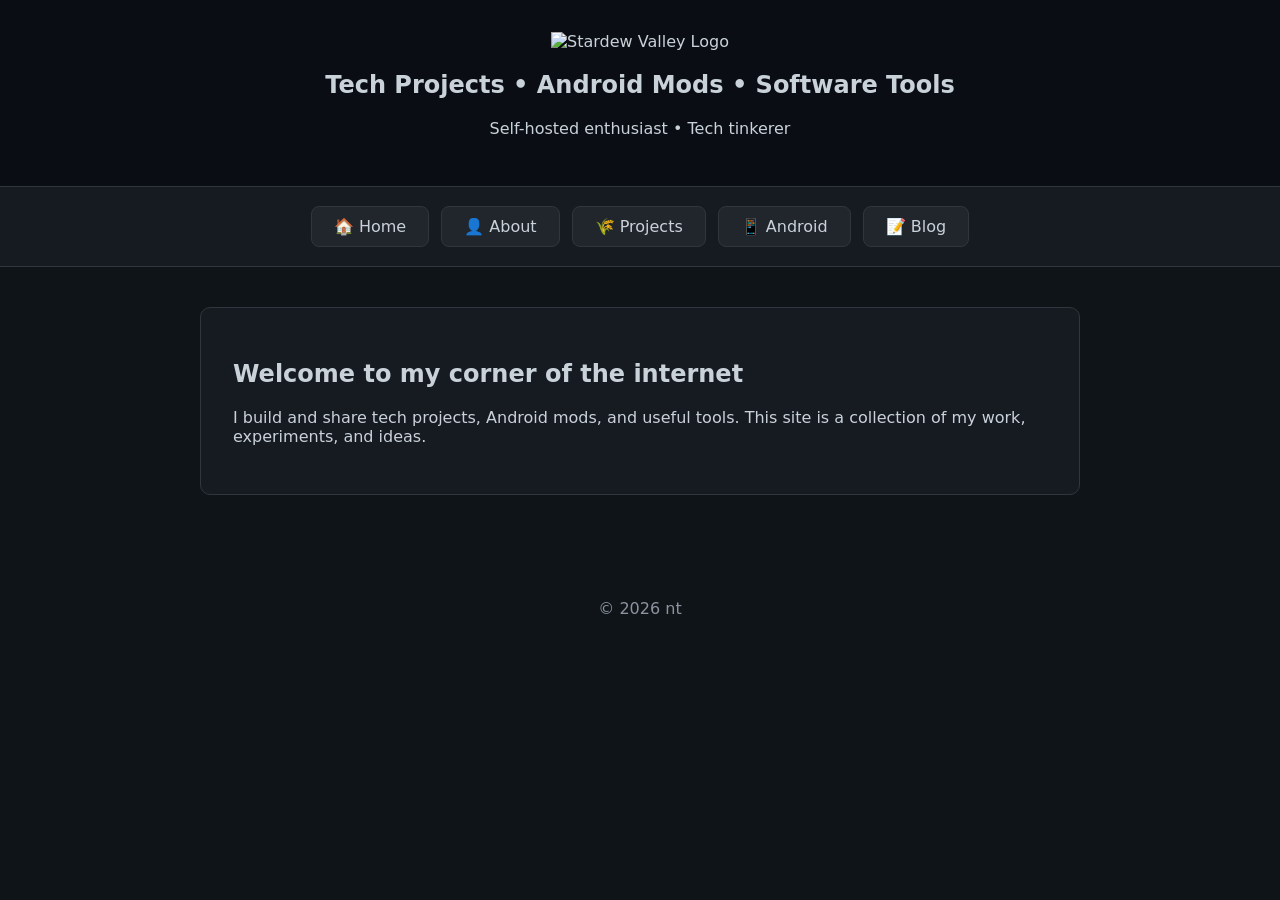
==== index.html @ bc80f477 "Update index.html" ====
<!DOCTYPE html>
<html lang="en">
<head>
    <meta charset="UTF-8">
    <meta name="viewport" content="width=device-width, initial-scale=1.0">

    <!-- Primary SEO -->
    <title>Eshori • Tech, Apps, Mods & Projects</title>
    <meta name="description" content="Esho's personal website featuring tech projects, Android apps, mods, software tools, and blog posts about computing and gaming.">
    <meta name="keywords" content="tech, software, android apps, mods, games, computer, blog, projects">
    <meta name="author" content="Esho">

    <!-- Canonical -->
    <link rel="canonical" href="https://eshori.github.io/">

    <!-- Open Graph (Social Sharing) -->
    <meta property="og:title" content="Esho • Tech & Projects">
    <meta property="og:description" content="Tech projects, Android mods, and software tools by Esho.">
    <meta property="og:type" content="website">
    <meta property="og:url" content="https://yourusername.github.io/">

    <!-- Theme Color -->
    <meta name="theme-color" content="#0f1419">

    <style>
        :root {
            --bg: #0f1419;
            --card: #161b22;
            --text: #c9d1d9;
            --accent: #58a6ff;
            --border: #30363d;
        }
        body {
            margin:0;
            font-family: system-ui, sans-serif;
            background:var(--bg);
            color:var(--text);
        }
        header {
            background:#0a0e14;
            padding:2rem 1rem;
            text-align:center;
            border-bottom:1px solid var(--border);
        }
        .nav {
            display:flex;
            flex-wrap:wrap;
            justify-content:center;
            gap:12px;
            padding:1.2rem 1rem;
            background:var(--card);
            border-bottom:1px solid var(--border);
        }
        .nav-item {
            background:#21262d;
            color:var(--text);
            padding:10px 22px;
            border-radius:8px;
            text-decoration:none;
            border:1px solid var(--border);
            transition:0.2s;
        }
        .nav-item:hover {
            background:var(--accent);
            color:#0d1117;
        }
        .container {
            max-width:880px;
            margin:2.5rem auto;
            padding:0 1rem;
        }
        .section {
            background:var(--card);
            border:1px solid var(--border);
            border-radius:10px;
            padding:2rem;
            margin-bottom:2rem;
        }
        footer {
            text-align:center;
            padding:3rem 1rem;
            color:#8b949e;
        }
    </style>
</head>

<body>

<header>
    <img src="images/esho.png" 
             alt="Stardew Valley Logo" 
             class="logo">
    <h2>Tech Projects • Android Mods • Software Tools</h2>
    <p>Self-hosted enthusiast • Tech tinkerer</p>
</header>

<div class="nav">
    <a href="index.html" class="nav-item">🏠 Home</a>
    <a href="about.html" class="nav-item">👤 About</a>
    <a href="projects.html" class="nav-item">🌾 Projects</a>
    <a href="android.html" class="nav-item">📱 Android</a>
    <a href="blog.html" class="nav-item">📝 Blog</a>
</div>

<div class="container">
    <div class="section">
        <h2>Welcome to my corner of the internet</h2>
        <p>
            I build and share tech projects, Android mods, and useful tools.
            This site is a collection of my work, experiments, and ideas.
        </p>
    </div>
</div>

<footer>
    <p>© 2026 nt </p>
</footer>

</body>
</html>
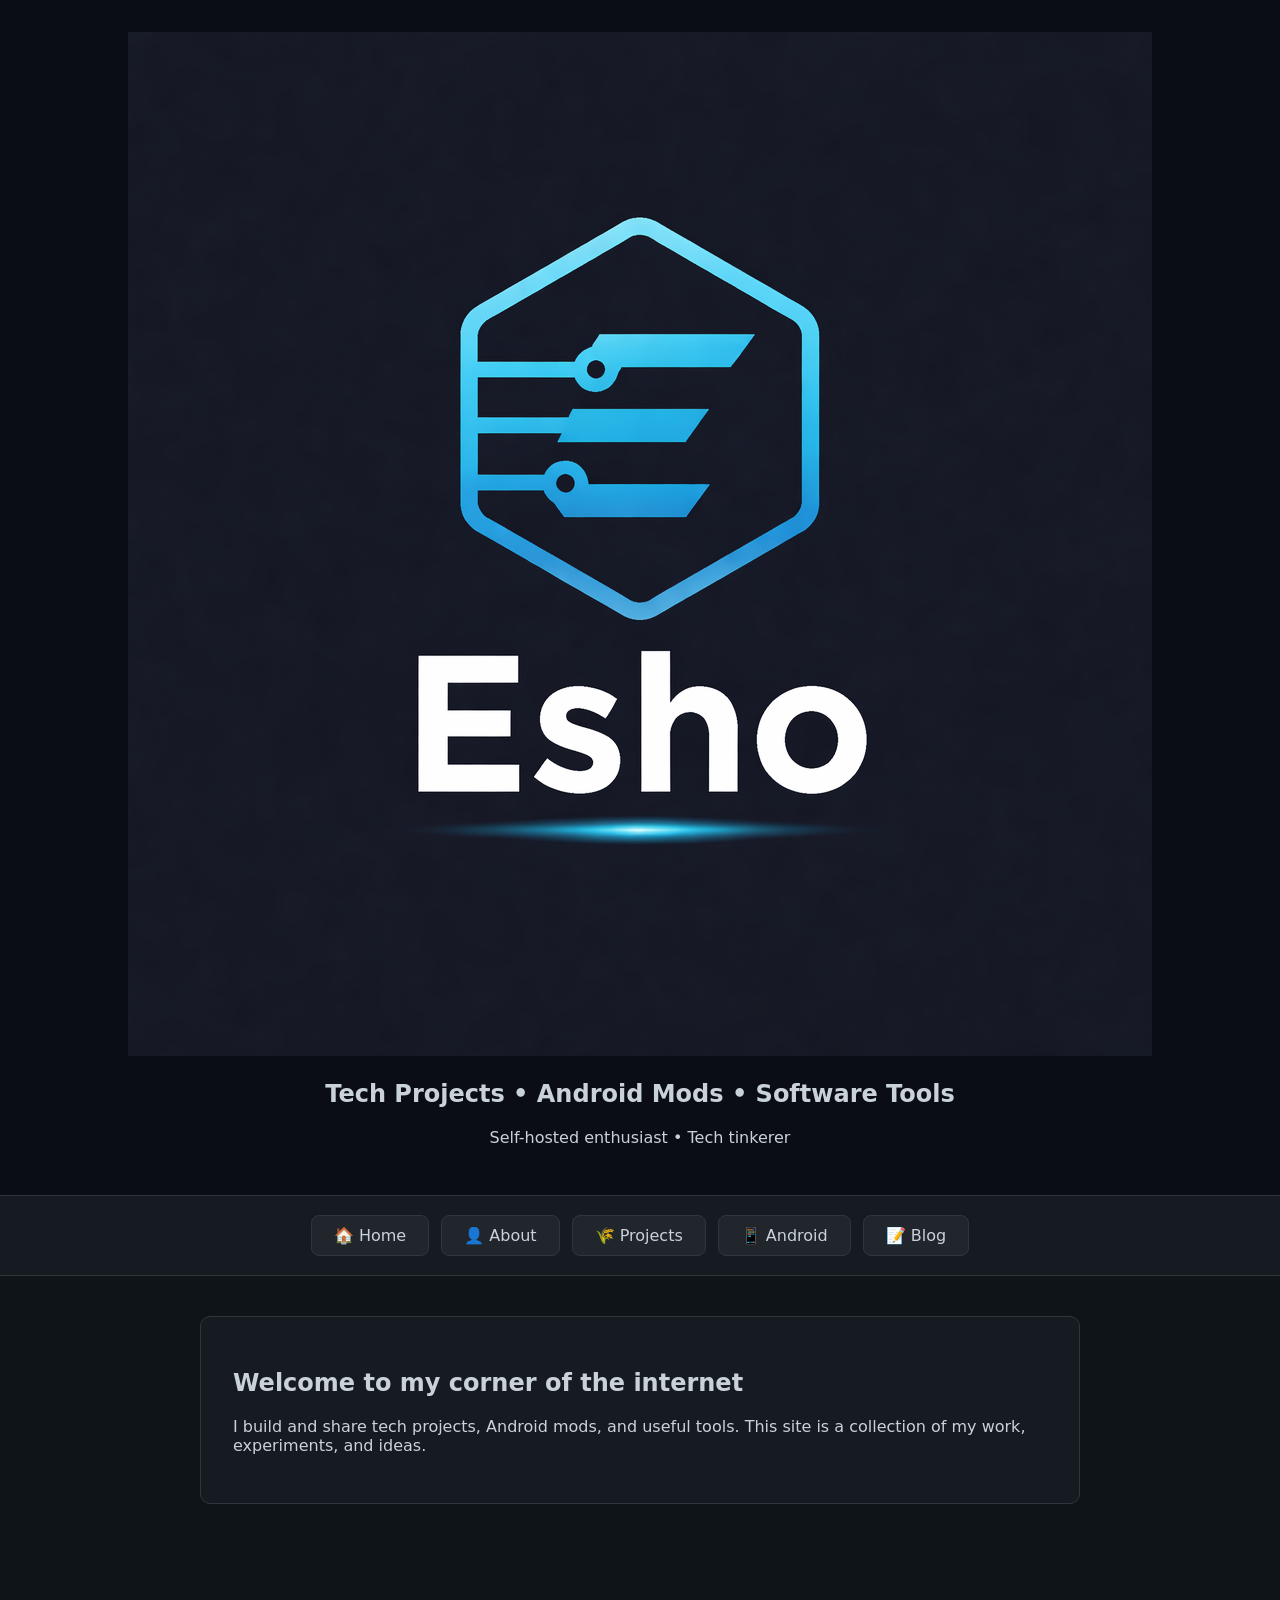
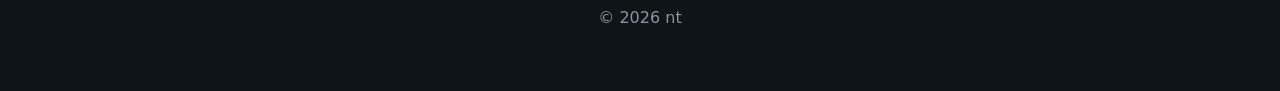
==== commit a27a0dec: "Update index.html" ====
--- a/index.html
+++ b/index.html
@@ -88,7 +88,7 @@
 
 <header>
     <img src="images/esho.png" 
-             alt="Stardew Valley Logo" 
+             alt="Eshori" 
              class="logo">
     <h2>Tech Projects • Android Mods • Software Tools</h2>
     <p>Self-hosted enthusiast • Tech tinkerer</p>
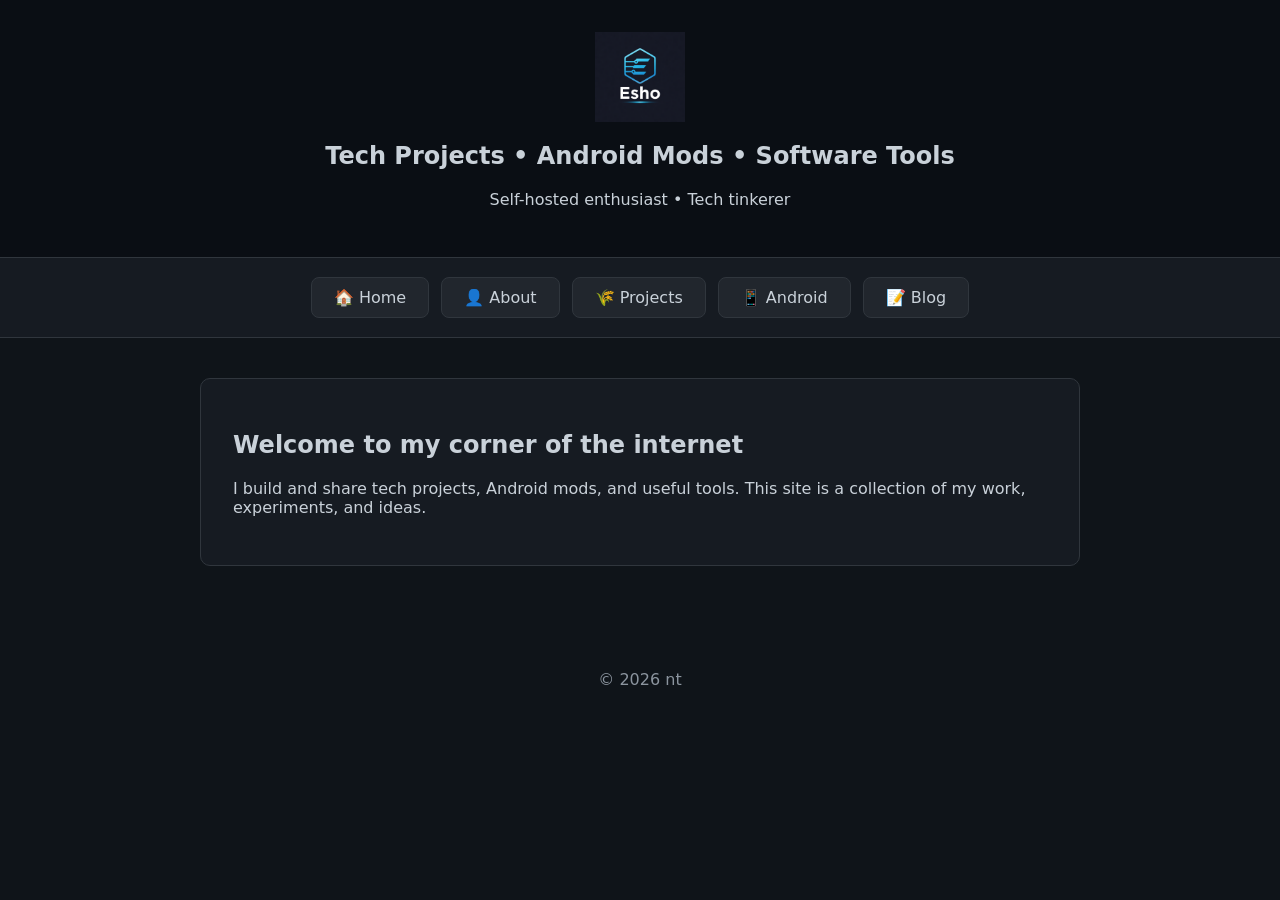
==== commit 0a6de9d4: "Update index.html" ====
--- a/index.html
+++ b/index.html
@@ -30,18 +30,29 @@
             --accent: #58a6ff;
             --border: #30363d;
         }
+
         body {
             margin:0;
             font-family: system-ui, sans-serif;
             background:var(--bg);
             color:var(--text);
         }
+
+        /* ✅ LOGO FIX */
+        .logo {
+            width: 90px;
+            height: auto;
+            display: block;
+            margin: 0 auto 10px;
+        }
+
         header {
             background:#0a0e14;
             padding:2rem 1rem;
             text-align:center;
             border-bottom:1px solid var(--border);
         }
+
         .nav {
             display:flex;
             flex-wrap:wrap;
@@ -51,6 +62,7 @@
             background:var(--card);
             border-bottom:1px solid var(--border);
         }
+
         .nav-item {
             background:#21262d;
             color:var(--text);
@@ -60,15 +72,18 @@
             border:1px solid var(--border);
             transition:0.2s;
         }
+
         .nav-item:hover {
             background:var(--accent);
             color:#0d1117;
         }
+
         .container {
             max-width:880px;
             margin:2.5rem auto;
             padding:0 1rem;
         }
+
         .section {
             background:var(--card);
             border:1px solid var(--border);
@@ -76,6 +91,7 @@
             padding:2rem;
             margin-bottom:2rem;
         }
+
         footer {
             text-align:center;
             padding:3rem 1rem;
@@ -87,9 +103,7 @@
 <body>
 
 <header>
-    <img src="images/esho.png" 
-             alt="Eshori" 
-             class="logo">
+    <img src="images/esho.png" alt="Eshori" class="logo">
     <h2>Tech Projects • Android Mods • Software Tools</h2>
     <p>Self-hosted enthusiast • Tech tinkerer</p>
 </header>
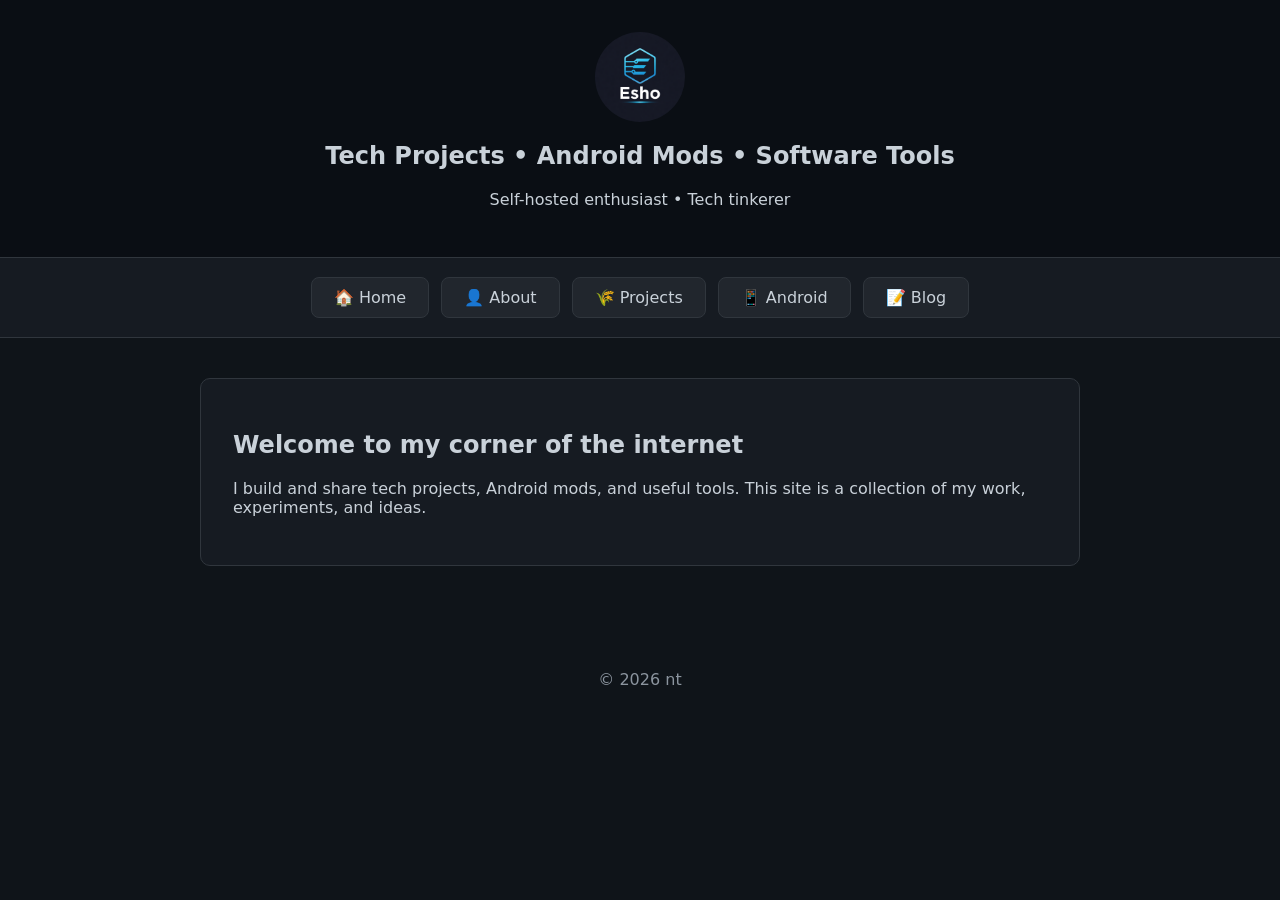
==== commit 1b7282de: "Update index.html" ====
--- a/index.html
+++ b/index.html
@@ -40,10 +40,12 @@
 
         /* ✅ LOGO FIX */
         .logo {
-            width: 90px;
-            height: auto;
-            display: block;
-            margin: 0 auto 10px;
+    width: 90px;
+    height: 90px;
+    object-fit: cover;
+    border-radius: 50%;
+    display: block;
+    margin: 0 auto 10px;
         }
 
         header {
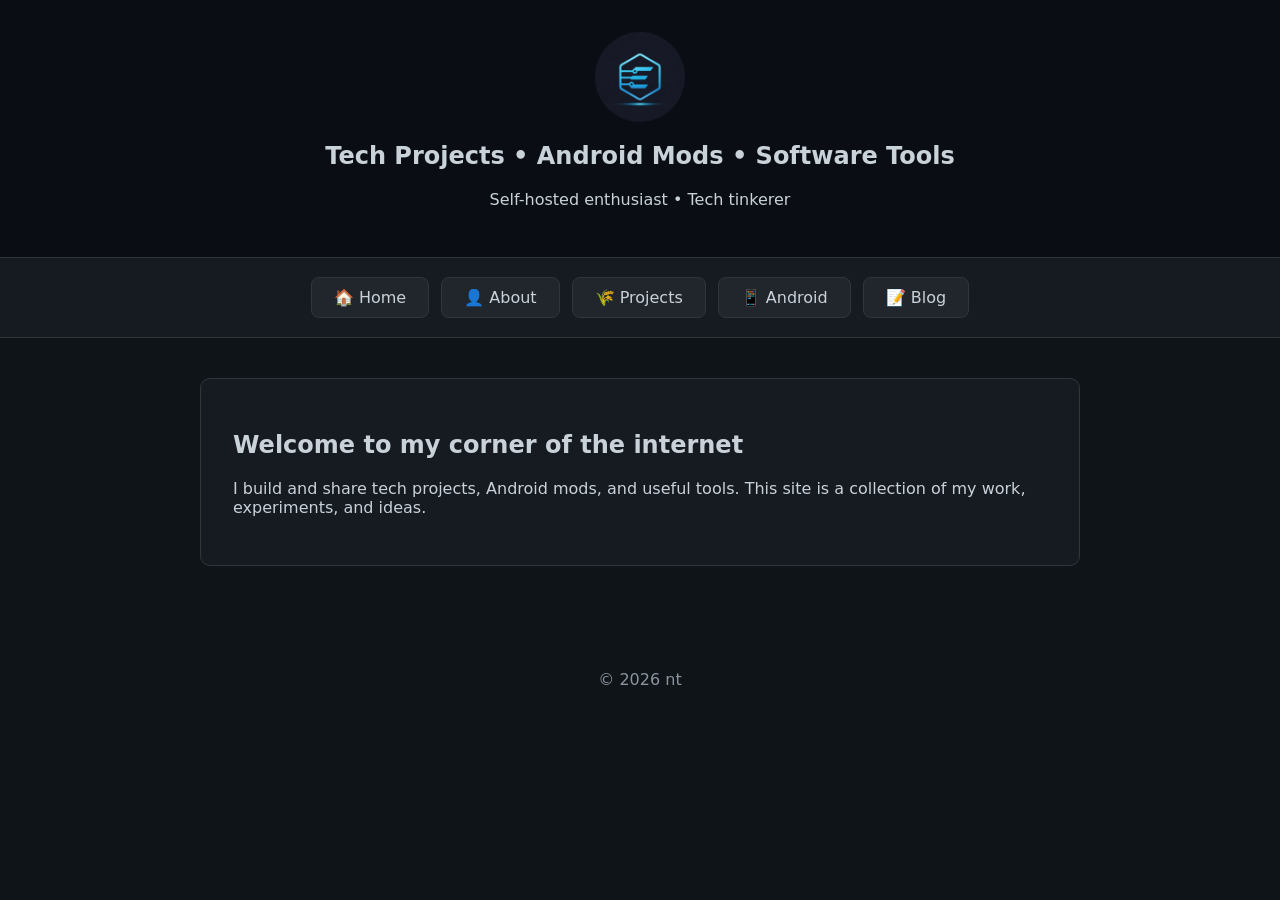
==== commit 0398b169: "Update index.html" ====
--- a/index.html
+++ b/index.html
@@ -105,7 +105,7 @@
 <body>
 
 <header>
-    <img src="images/esho.png" alt="Eshori" class="logo">
+    <img src="images/eshos.png" alt="Eshori" class="logo">
     <h2>Tech Projects • Android Mods • Software Tools</h2>
     <p>Self-hosted enthusiast • Tech tinkerer</p>
 </header>
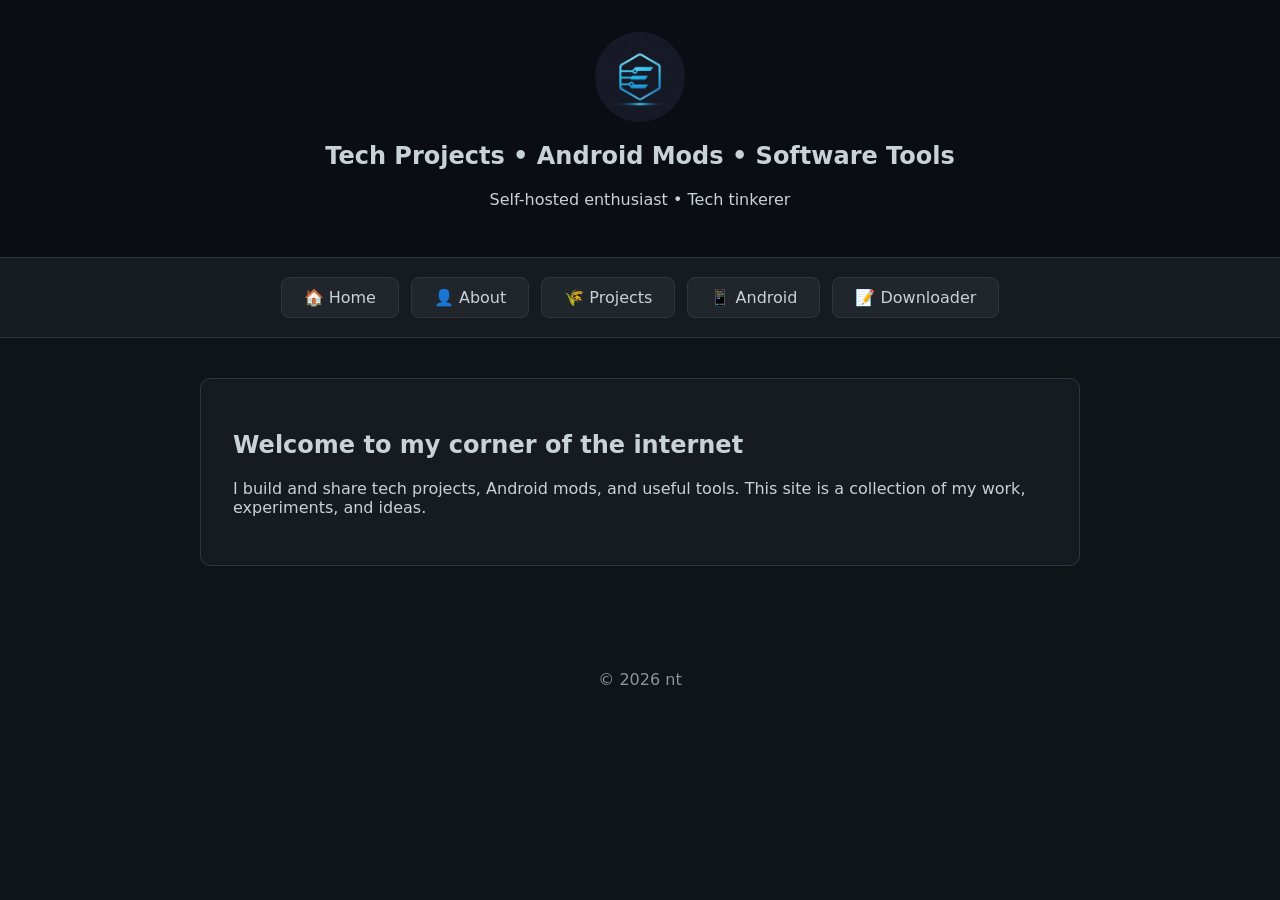
==== commit 30366d95: "Update index.html" ====
--- a/index.html
+++ b/index.html
@@ -115,7 +115,7 @@
     <a href="about.html" class="nav-item">👤 About</a>
     <a href="projects.html" class="nav-item">🌾 Projects</a>
     <a href="android.html" class="nav-item">📱 Android</a>
-    <a href="blog.html" class="nav-item">📝 Blog</a>
+    <a href="anime.html" class="nav-item">📝 Downloader</a>
 </div>
 
 <div class="container">
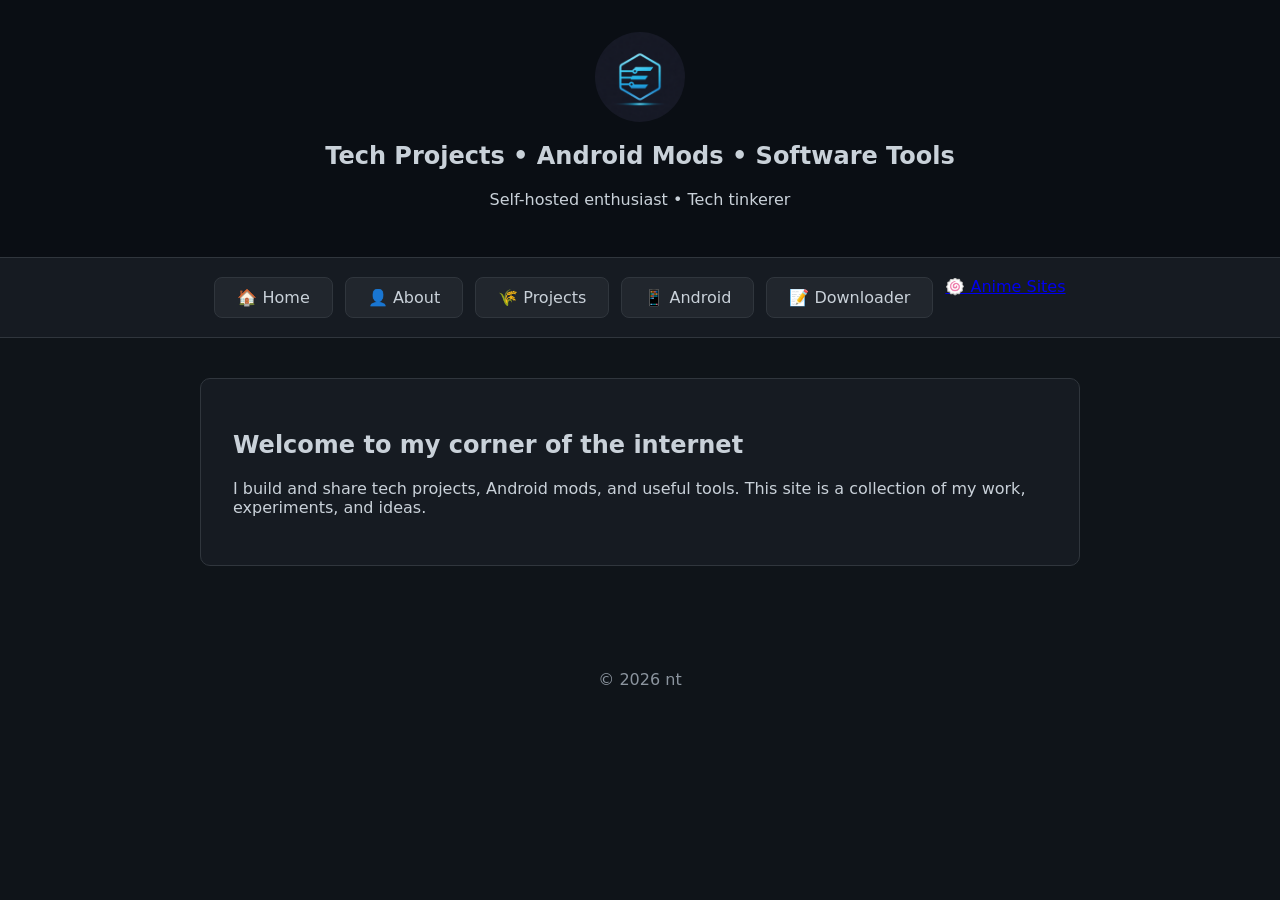
==== commit d2af1a13: "Update index.html" ====
--- a/index.html
+++ b/index.html
@@ -116,6 +116,8 @@
     <a href="projects.html" class="nav-item">🌾 Projects</a>
     <a href="android.html" class="nav-item">📱 Android</a>
     <a href="anime.html" class="nav-item">📝 Downloader</a>
+    <a href="https://everythingmoe.com/">🍥 Anime Sites</a>
+    
 </div>
 
 <div class="container">
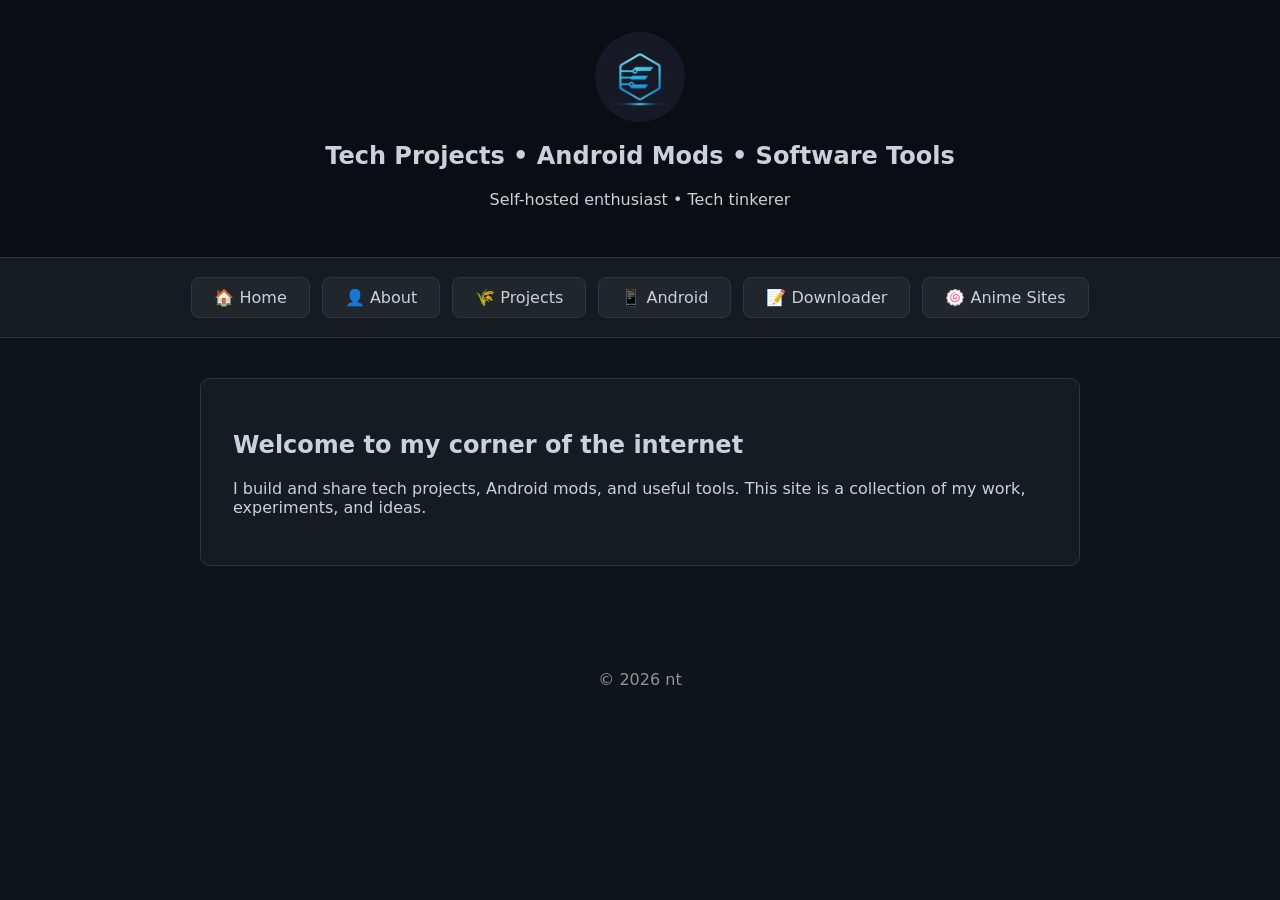
==== commit 84d6fcf6: "Update index.html" ====
--- a/index.html
+++ b/index.html
@@ -116,7 +116,7 @@
     <a href="projects.html" class="nav-item">🌾 Projects</a>
     <a href="android.html" class="nav-item">📱 Android</a>
     <a href="anime.html" class="nav-item">📝 Downloader</a>
-    <a href="https://everythingmoe.com/">🍥 Anime Sites</a>
+    <a href="https://everythingmoe.com/" class="nav-item">🍥 Anime Sites</a>
     
 </div>
 
